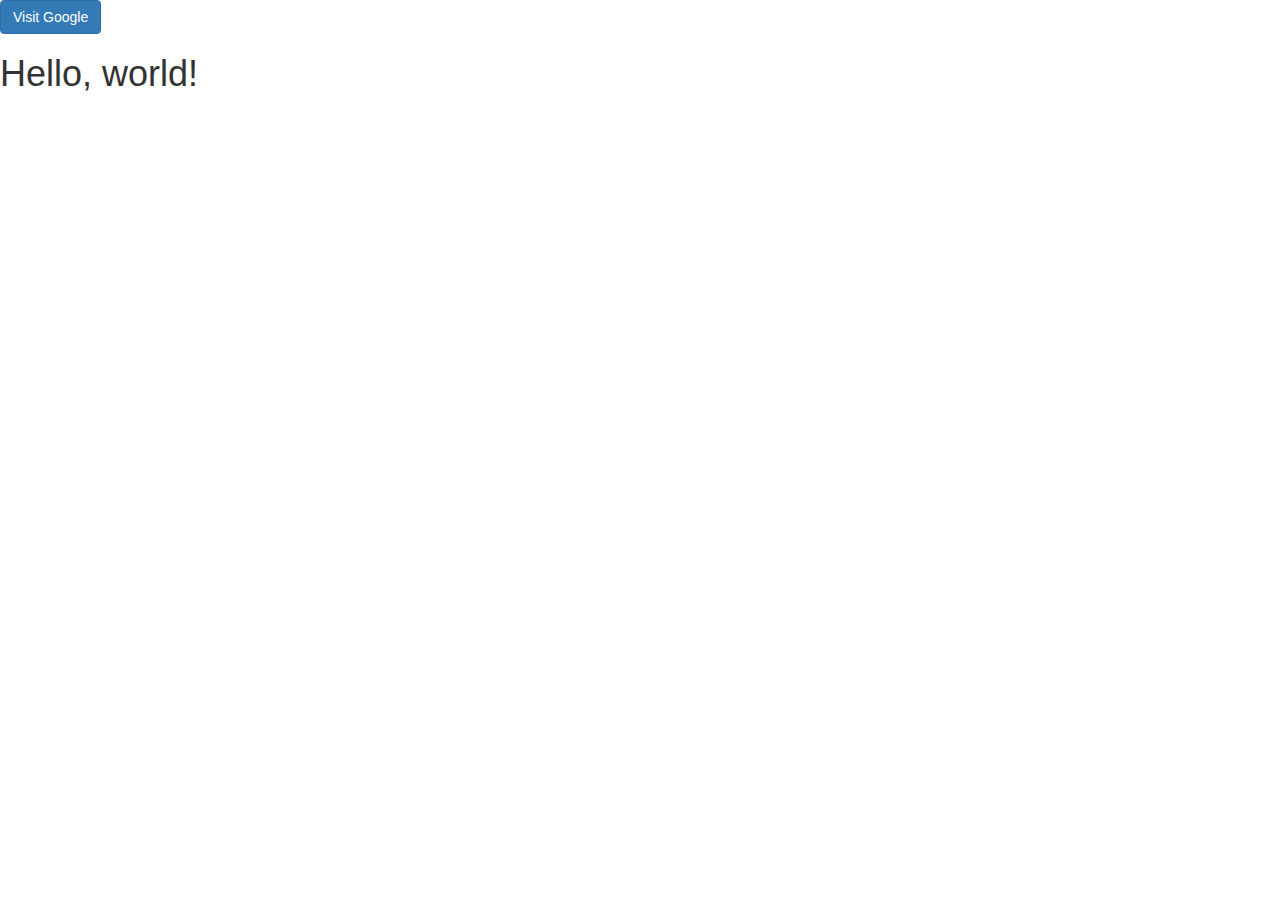
==== btn.html @ 832dc121 "Add bootstrap" ====
<!DOCTYPE html>
<html lang="en">
  <head>
    <meta charset="utf-8">
    <meta http-equiv="X-UA-Compatible" content="IE=edge">
    <meta name="viewport" content="width=device-width, initial-scale=1">
    <!-- The above 3 meta tags *must* come first in the head; any other head content must come *after* these tags -->
    <title>Bootstrap 101 Template</title>

    <!-- Bootstrap -->
    <link href="css/bootstrap.min.css" rel="stylesheet">
    <a href="http://www.google.com" class="btn btn-primary">Visit Google</a>
    <!-- HTML5 shim and Respond.js for IE8 support of HTML5 elements and media queries -->
    <!-- WARNING: Respond.js doesn't work if you view the page via file:// -->
    <!--[if lt IE 9]>
      <script src="https://oss.maxcdn.com/html5shiv/3.7.2/html5shiv.min.js"></script>
      <script src="https://oss.maxcdn.com/respond/1.4.2/respond.min.js"></script>
    <![endif]-->
  </head>
  <body>
    <h1>Hello, world!</h1>

    <!-- jQuery (necessary for Bootstrap's JavaScript plugins) -->
    <script src="https://ajax.googleapis.com/ajax/libs/jquery/1.11.3/jquery.min.js"></script>
    <!-- Include all compiled plugins (below), or include individual files as needed -->
    <script src="js/bootstrap.min.js"></script>
  </body>
</html>
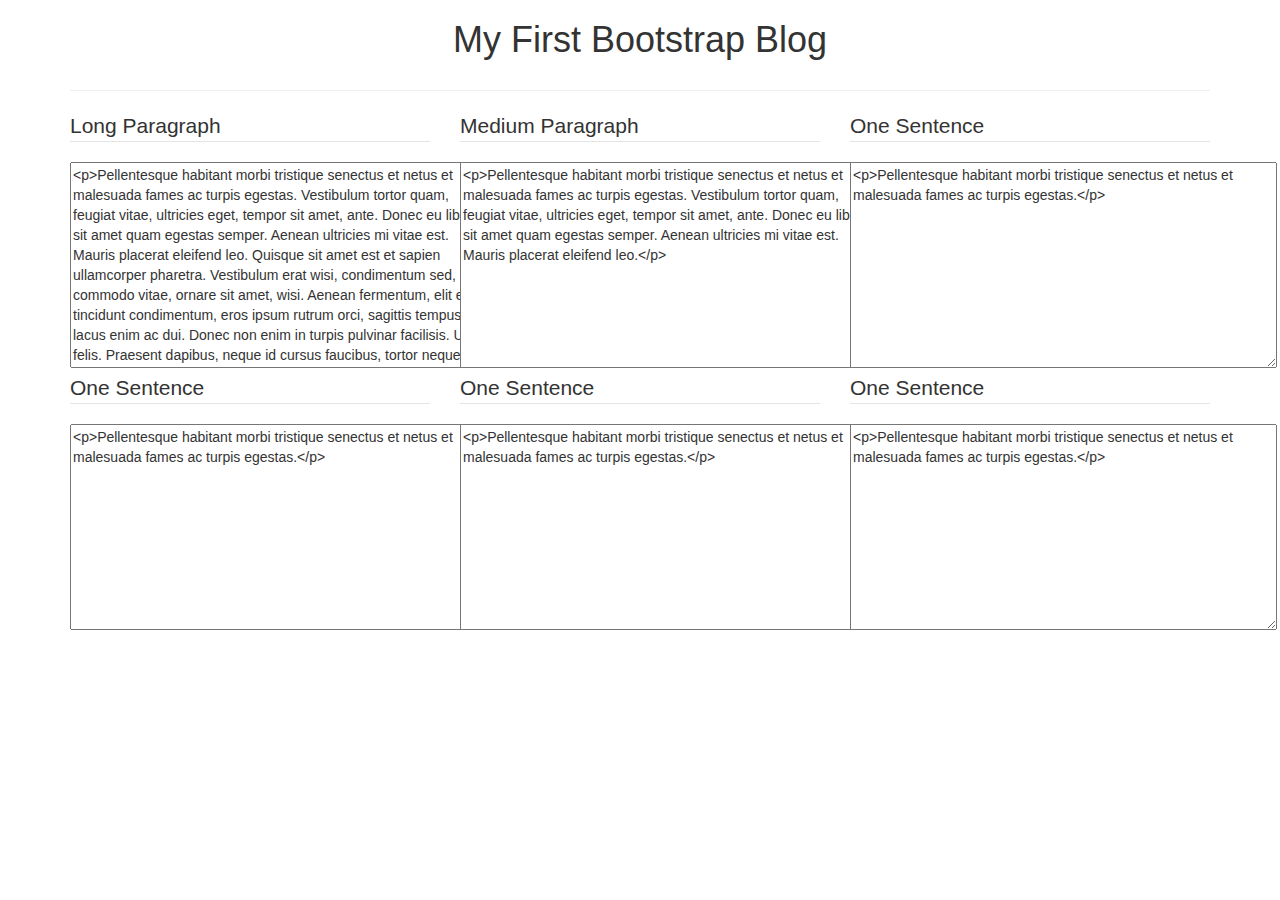
==== commit 74ca40e2: "fix btn" ====
--- a/btn.html
+++ b/btn.html
@@ -1,28 +1,94 @@
 <!DOCTYPE html>
 <html lang="en">
-  <head>
+
+<head>
     <meta charset="utf-8">
     <meta http-equiv="X-UA-Compatible" content="IE=edge">
     <meta name="viewport" content="width=device-width, initial-scale=1">
     <!-- The above 3 meta tags *must* come first in the head; any other head content must come *after* these tags -->
     <title>Bootstrap 101 Template</title>
-
     <!-- Bootstrap -->
     <link href="css/bootstrap.min.css" rel="stylesheet">
-    <a href="http://www.google.com" class="btn btn-primary">Visit Google</a>
     <!-- HTML5 shim and Respond.js for IE8 support of HTML5 elements and media queries -->
     <!-- WARNING: Respond.js doesn't work if you view the page via file:// -->
     <!--[if lt IE 9]>
       <script src="https://oss.maxcdn.com/html5shiv/3.7.2/html5shiv.min.js"></script>
       <script src="https://oss.maxcdn.com/respond/1.4.2/respond.min.js"></script>
     <![endif]-->
-  </head>
-  <body>
-    <h1>Hello, world!</h1>
+    <style type="text/css">
+    div {
+        birder: solid red 3px;
+    }
+    
+    .col1 {
+        background: #5C7080;
+    }
+    
+    .col2 {
+        background: #6BC0FF;
+    }
+    
+    .col3 {
+        background: #E8AA4C;
+    }
+    
+    .col4 {
+        background: #FF384E;
+    }
+    </style>
+</head>
 
+<body>
+    <div class="container">
+        <div class="row">
+            <div class="col-md-12 text-center">
+                <h1>My First Bootstrap Blog</h1>
+            </div>
+        </div>
+        <hr>
+        <div class="row">
+            <div class="col-md-4">
+                <fieldset>
+                    <legend>Long Paragraph</legend>
+                    <textarea rows="10" cols="50" class="para">&lt;p&gt;Pellentesque habitant morbi tristique senectus et netus et malesuada fames ac turpis egestas. Vestibulum tortor quam, feugiat vitae, ultricies eget, tempor sit amet, ante. Donec eu libero sit amet quam egestas semper. Aenean ultricies mi vitae est. Mauris placerat eleifend leo. Quisque sit amet est et sapien ullamcorper pharetra. Vestibulum erat wisi, condimentum sed, commodo vitae, ornare sit amet, wisi. Aenean fermentum, elit eget tincidunt condimentum, eros ipsum rutrum orci, sagittis tempus lacus enim ac dui. Donec non enim in turpis pulvinar facilisis. Ut felis. Praesent dapibus, neque id cursus faucibus, tortor neque egestas augue, eu vulputate magna eros eu erat. Aliquam erat volutpat. Nam dui mi, tincidunt quis, accumsan porttitor, facilisis luctus, metus&lt;/p&gt;</textarea>
+                </fieldset>
+            </div>
+            <div class="col-md-4">
+                <fieldset>
+                    <legend>Medium Paragraph</legend>
+                    <textarea rows="10" cols="50" class="para">&lt;p&gt;Pellentesque habitant morbi tristique senectus et netus et malesuada fames ac turpis egestas. Vestibulum tortor quam, feugiat vitae, ultricies eget, tempor sit amet, ante. Donec eu libero sit amet quam egestas semper. Aenean ultricies mi vitae est. Mauris placerat eleifend leo.&lt;/p&gt;</textarea>
+                </fieldset>
+            </div>
+            <div class="col-md-4">
+                <fieldset>
+                    <legend>One Sentence</legend>
+                    <textarea rows="10" cols="50" class="para">&lt;p&gt;Pellentesque habitant morbi tristique senectus et netus et malesuada fames ac turpis egestas.&lt;/p&gt;</textarea>
+                </fieldset>
+            </div>
+            <div class="col-md-4">
+                <fieldset>
+                    <legend>One Sentence</legend>
+                    <textarea rows="10" cols="50" class="para">&lt;p&gt;Pellentesque habitant morbi tristique senectus et netus et malesuada fames ac turpis egestas.&lt;/p&gt;</textarea>
+                </fieldset>
+            </div>
+            <div class="col-md-4">
+                <fieldset>
+                    <legend>One Sentence</legend>
+                    <textarea rows="10" cols="50" class="para">&lt;p&gt;Pellentesque habitant morbi tristique senectus et netus et malesuada fames ac turpis egestas.&lt;/p&gt;</textarea>
+                </fieldset>
+            </div>
+            <div class="col-md-4">
+                <fieldset>
+                    <legend>One Sentence</legend>
+                    <textarea rows="10" cols="50" class="para">&lt;p&gt;Pellentesque habitant morbi tristique senectus et netus et malesuada fames ac turpis egestas.&lt;/p&gt;</textarea>
+                </fieldset>
+            </div>
+        </div>
+    </div>
     <!-- jQuery (necessary for Bootstrap's JavaScript plugins) -->
     <script src="https://ajax.googleapis.com/ajax/libs/jquery/1.11.3/jquery.min.js"></script>
     <!-- Include all compiled plugins (below), or include individual files as needed -->
     <script src="js/bootstrap.min.js"></script>
-  </body>
-</html>+</body>
+
+</html>
